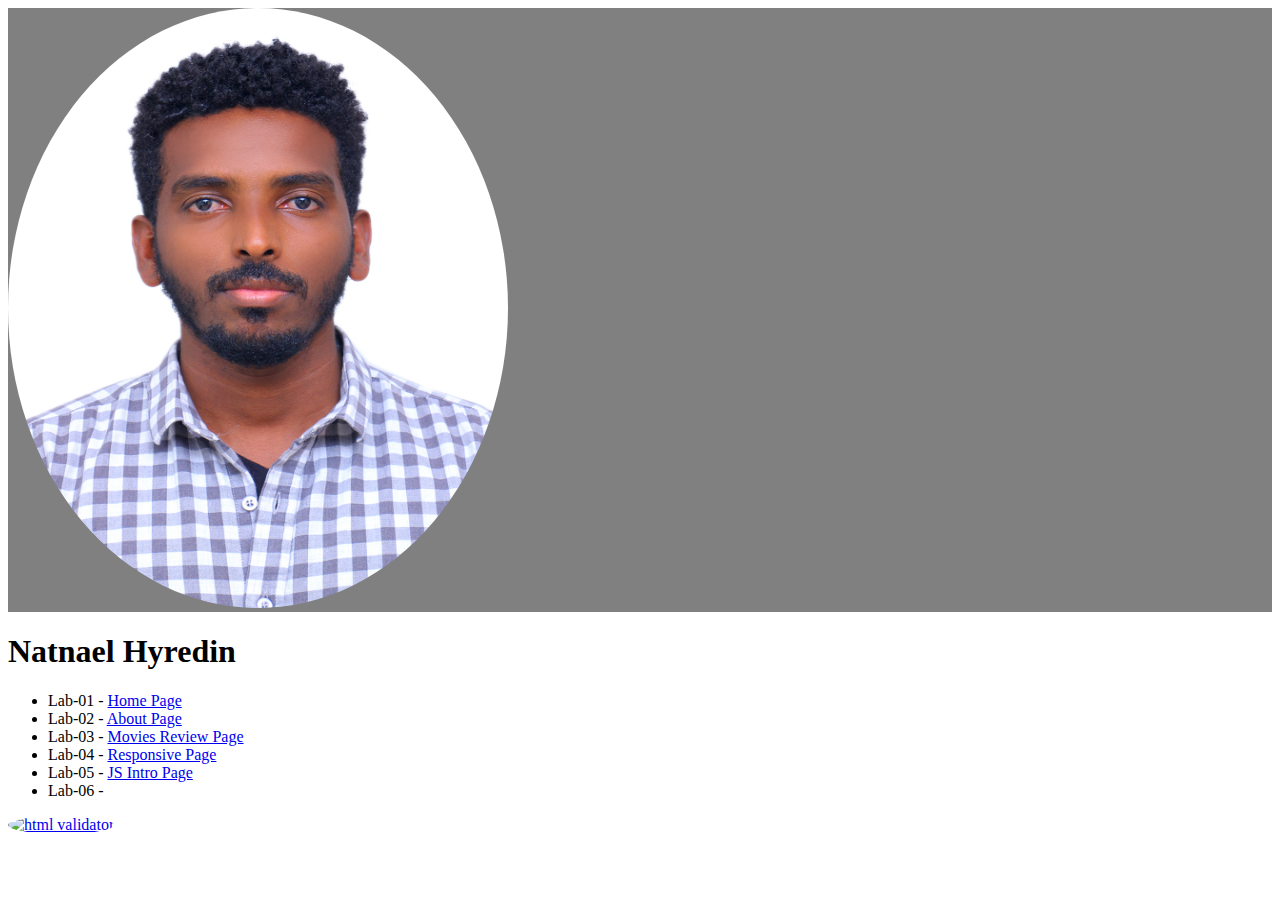
==== index.html @ a38dd19e "Fix typo" ====
<!DOCTYPE html>
<html lang="en">
  <head>
    <meta charset="UTF-8" />
    <meta name="viewport" content="width=device-width, initial-scale=1.0" />
    <meta http-equiv="X-UA-Compatible" content="ie=edge" />
    <title>My Website</title>
    <link rel="stylesheet" href="./assets/css/styles.css">
  </head>
  <body>
    <main>
      <div class="image-container">
        <img src="./assets/img/profile.jpg" alt="Profile" width="500" height="600"/>
      </div>
      <h1>Natnael Hyredin</h1>
      <ul>
        <li>Lab-01 - <a href="https://natiaddis.github.io">Home Page </a></li>
        <li>Lab-02 - <a href="https://natiaddis.github.io/aboutme">About Page</a></li>
        <li>Lab-03 - <a href="https://natiaddis.github.io/tmnt">Movies Review Page</a></li>
        <li>Lab-04 - <a href="https://natiaddis.github.io/responsive">Responsive Page</a></li>
        <li>Lab-05 - <a href="https://natiaddis.github.io/JsIntro">JS Intro Page</a></li>
        <li>Lab-06 -</li>
      </ul>
    </main>
    <footer>
      <p>
        <a href="http://validator.w3.org/check/referer">
          <img
            src="http://mumstudents.org/cs472/2014-09/images/w3c-html.png"
            alt="html validator"
        /></a>
      </p>
    </footer>
  </body>
</html>
---- assets/css/styles.css ----
.image-container {
    background-color: grey;
}
img {
    border-radius: 50%;
}
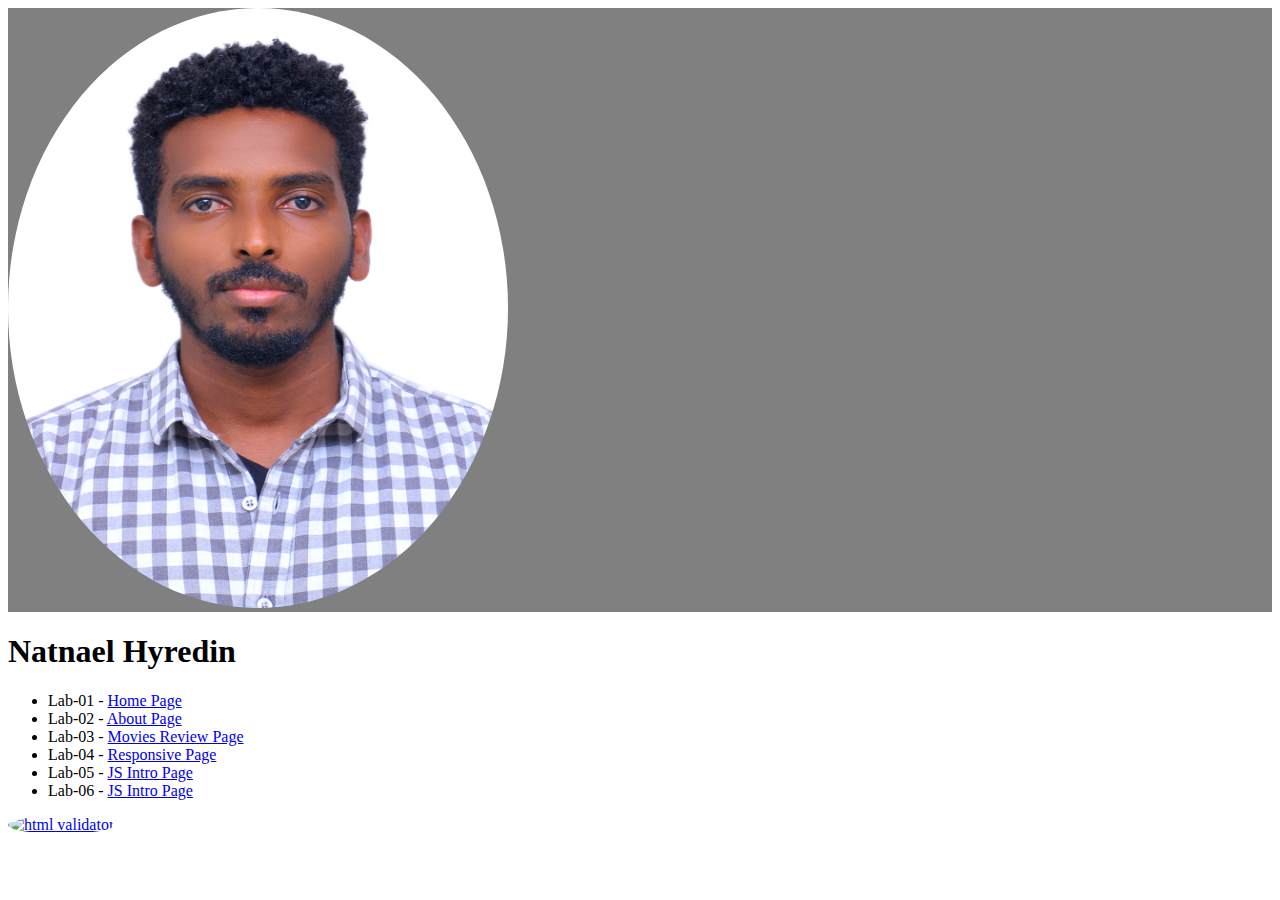
==== commit 8f1d3813: "Scope and encapsulation" ====
--- a/index.html
+++ b/index.html
@@ -19,7 +19,7 @@
         <li>Lab-03 - <a href="https://natiaddis.github.io/tmnt">Movies Review Page</a></li>
         <li>Lab-04 - <a href="https://natiaddis.github.io/responsive">Responsive Page</a></li>
         <li>Lab-05 - <a href="https://natiaddis.github.io/JsIntro">JS Intro Page</a></li>
-        <li>Lab-06 -</li>
+        <li>Lab-06 - <a href="https://natiaddis.github.io/scope-and-encapsulation">JS Intro Page</a></li>
       </ul>
     </main>
     <footer>
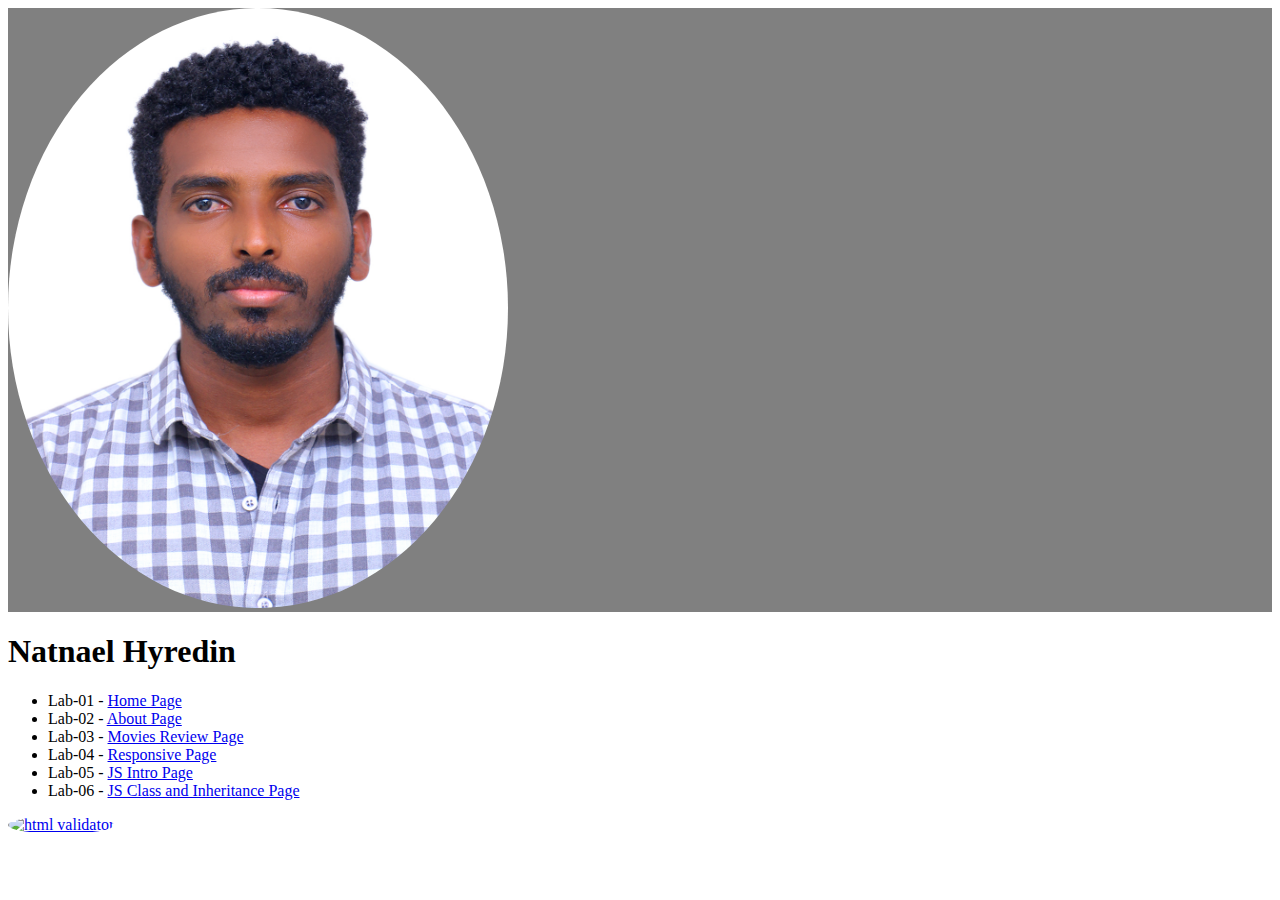
==== commit b7a781dd: "rename link" ====
--- a/index.html
+++ b/index.html
@@ -19,7 +19,7 @@
         <li>Lab-03 - <a href="https://natiaddis.github.io/tmnt">Movies Review Page</a></li>
         <li>Lab-04 - <a href="https://natiaddis.github.io/responsive">Responsive Page</a></li>
         <li>Lab-05 - <a href="https://natiaddis.github.io/JsIntro">JS Intro Page</a></li>
-        <li>Lab-06 - <a href="https://natiaddis.github.io/scope-and-encapsulation">JS Intro Page</a></li>
+        <li>Lab-06 - <a href="https://natiaddis.github.io/scope-and-encapsulation">JS Class and Inheritance Page</a></li>
       </ul>
     </main>
     <footer>
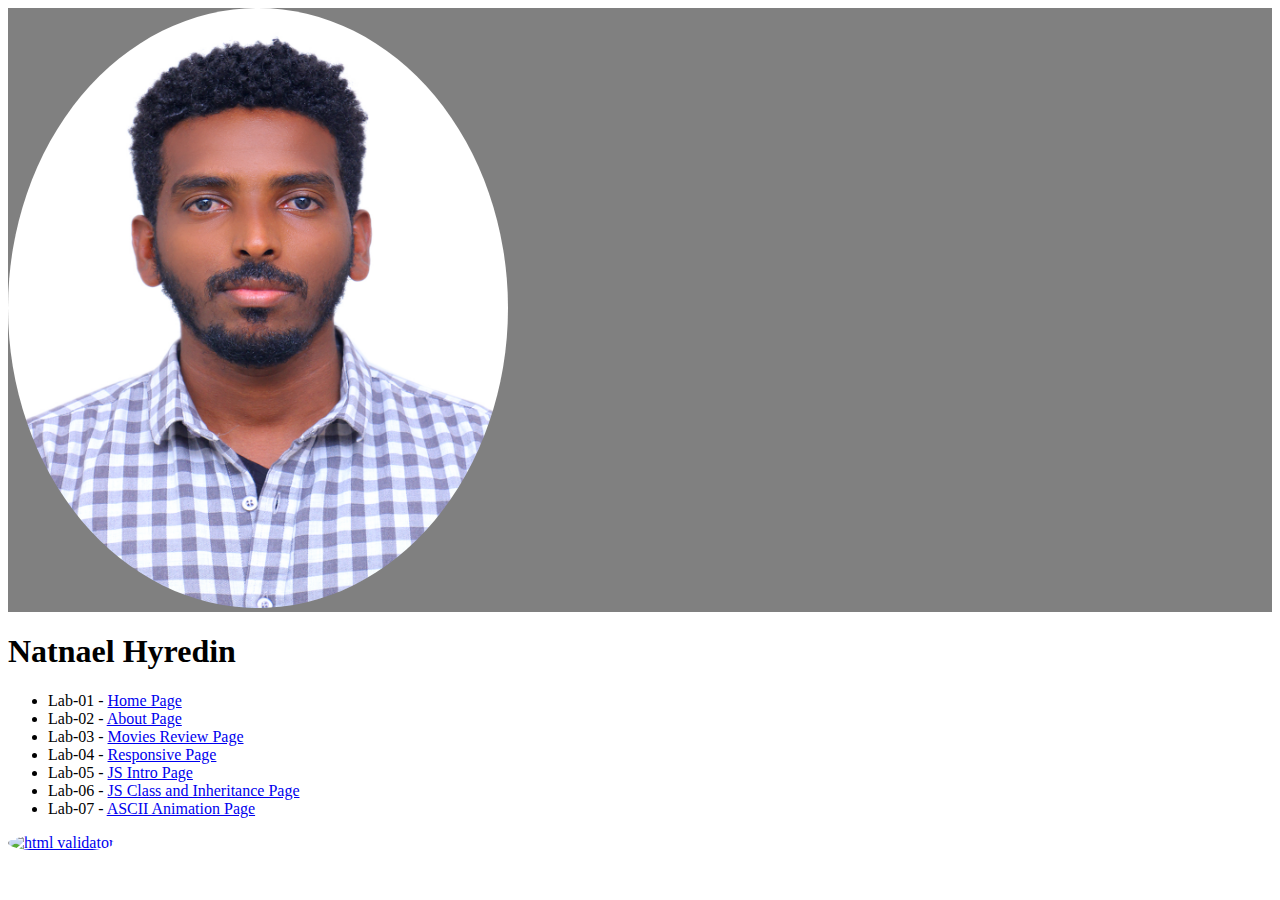
==== commit 75f73a9b: "added ascii animation" ====
--- a/index.html
+++ b/index.html
@@ -20,6 +20,7 @@
         <li>Lab-04 - <a href="https://natiaddis.github.io/responsive">Responsive Page</a></li>
         <li>Lab-05 - <a href="https://natiaddis.github.io/JsIntro">JS Intro Page</a></li>
         <li>Lab-06 - <a href="https://natiaddis.github.io/scope-and-encapsulation">JS Class and Inheritance Page</a></li>
+        <li>Lab-07 - <a href="https://natiaddis.github.io/ascii">ASCII Animation Page</a></li>
       </ul>
     </main>
     <footer>
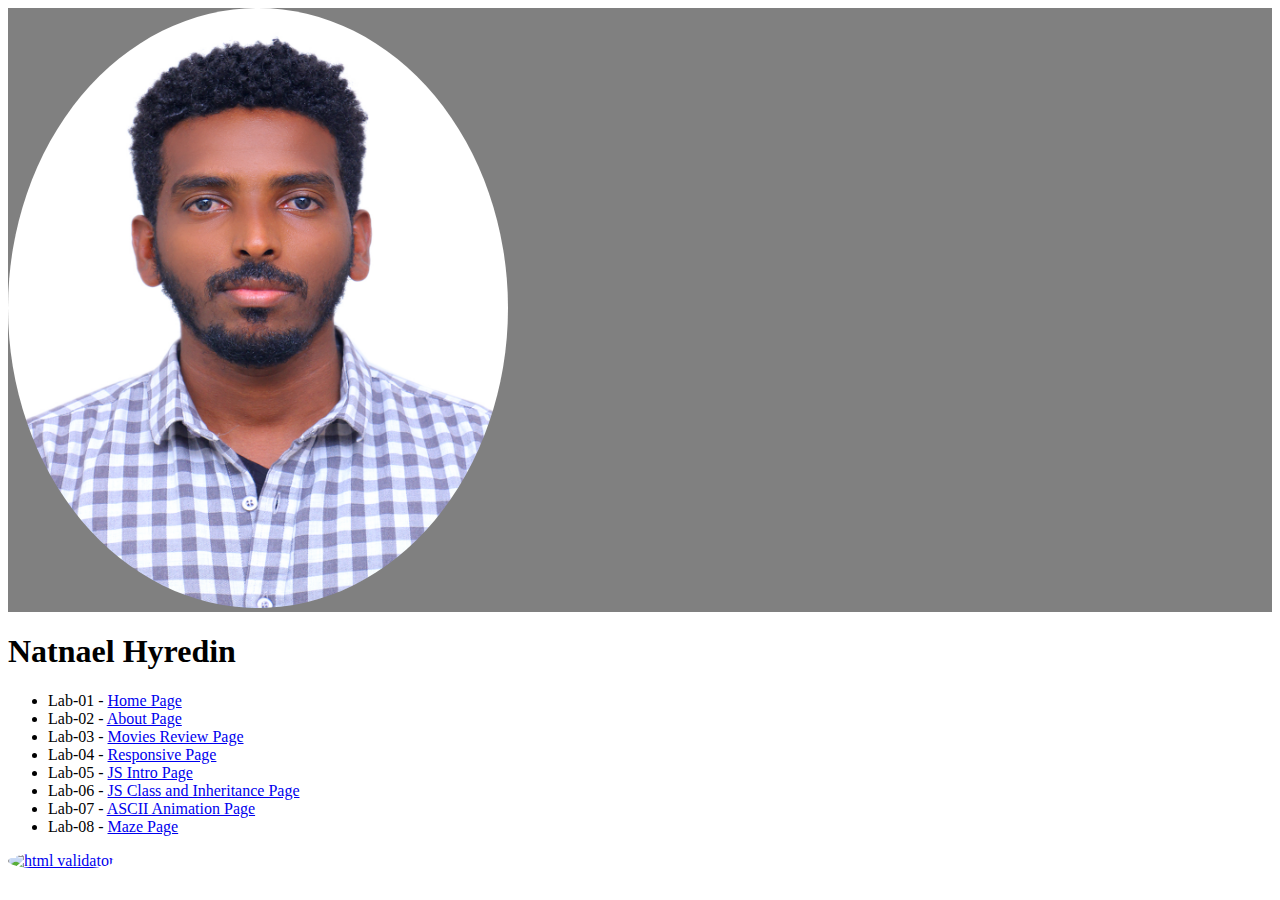
==== commit 3ce2c6cd: "maze" ====
--- a/index.html
+++ b/index.html
@@ -21,6 +21,7 @@
         <li>Lab-05 - <a href="https://natiaddis.github.io/JsIntro">JS Intro Page</a></li>
         <li>Lab-06 - <a href="https://natiaddis.github.io/scope-and-encapsulation">JS Class and Inheritance Page</a></li>
         <li>Lab-07 - <a href="https://natiaddis.github.io/ascii">ASCII Animation Page</a></li>
+        <li>Lab-08 - <a href="https://natiaddis.github.io/maze">Maze Page</a></li>
       </ul>
     </main>
     <footer>
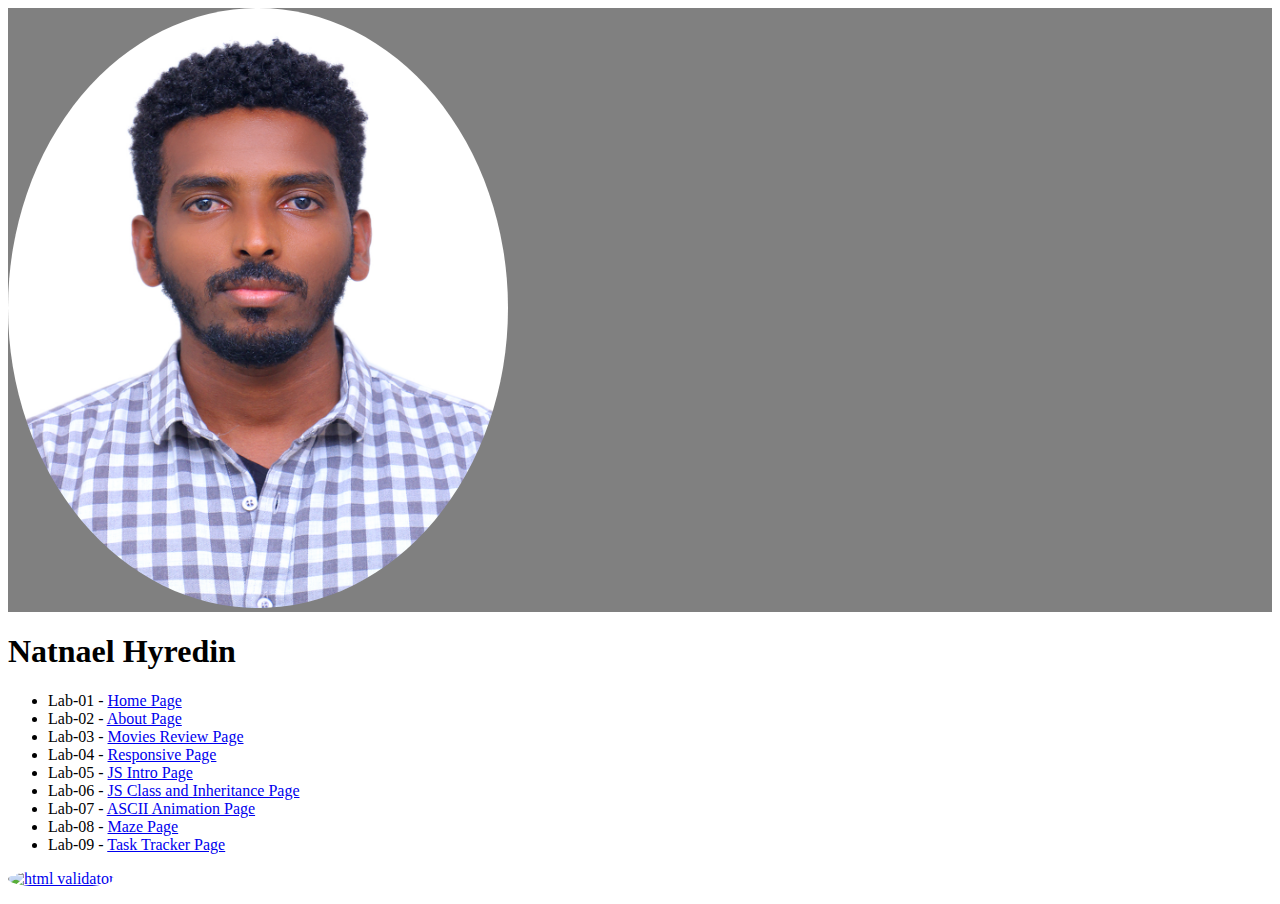
==== commit ab07316a: "task tracker with jquery" ====
--- a/index.html
+++ b/index.html
@@ -22,6 +22,7 @@
         <li>Lab-06 - <a href="https://natiaddis.github.io/scope-and-encapsulation">JS Class and Inheritance Page</a></li>
         <li>Lab-07 - <a href="https://natiaddis.github.io/ascii">ASCII Animation Page</a></li>
         <li>Lab-08 - <a href="https://natiaddis.github.io/maze">Maze Page</a></li>
+        <li>Lab-09 - <a href="https://natiaddis.github.io/tasks">Task Tracker Page</a></li>
       </ul>
     </main>
     <footer>
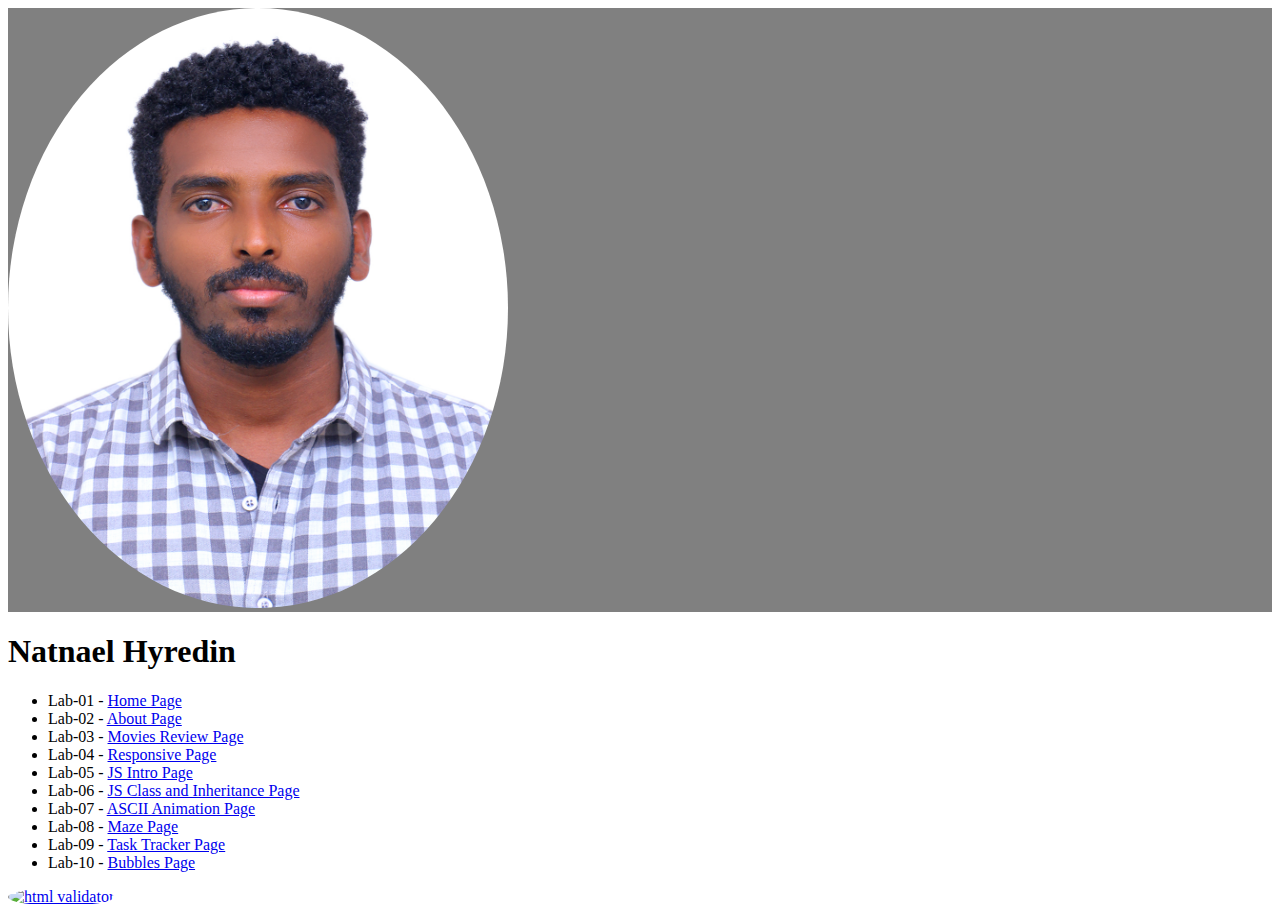
==== commit 56f926ba: "Bubble page" ====
--- a/index.html
+++ b/index.html
@@ -23,6 +23,7 @@
         <li>Lab-07 - <a href="https://natiaddis.github.io/ascii">ASCII Animation Page</a></li>
         <li>Lab-08 - <a href="https://natiaddis.github.io/maze">Maze Page</a></li>
         <li>Lab-09 - <a href="https://natiaddis.github.io/tasks">Task Tracker Page</a></li>
+        <li>Lab-10 - <a href="https://natiaddis.github.io/bubble">Bubbles Page</a></li>
       </ul>
     </main>
     <footer>
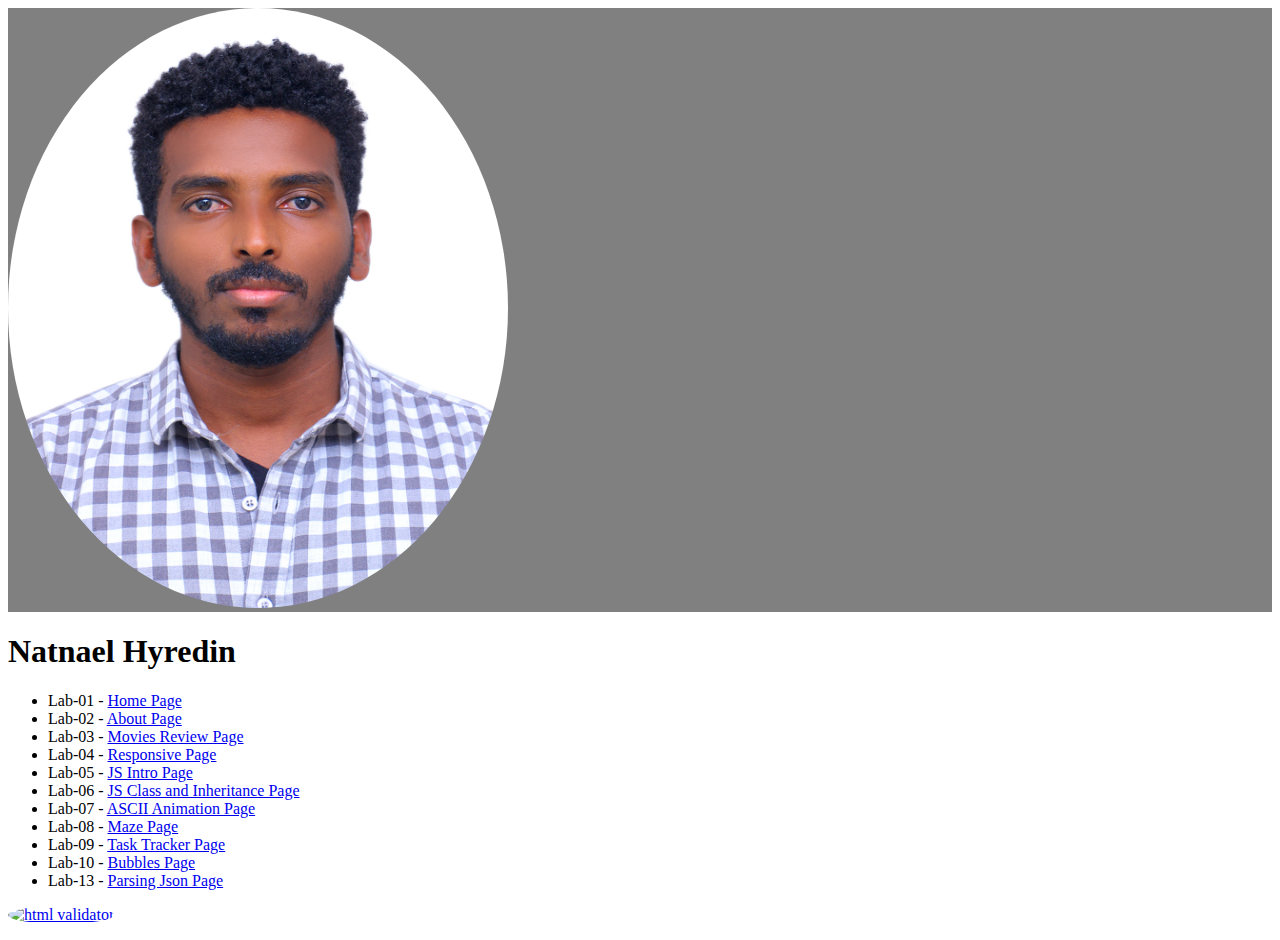
==== commit c3f9e153: "parsing json" ====
--- a/index.html
+++ b/index.html
@@ -24,6 +24,7 @@
         <li>Lab-08 - <a href="https://natiaddis.github.io/maze">Maze Page</a></li>
         <li>Lab-09 - <a href="https://natiaddis.github.io/tasks">Task Tracker Page</a></li>
         <li>Lab-10 - <a href="https://natiaddis.github.io/bubble">Bubbles Page</a></li>
+        <li>Lab-13 - <a href="https://natiaddis.github.io/parsingjson">Parsing Json Page</a></li>
       </ul>
     </main>
     <footer>
